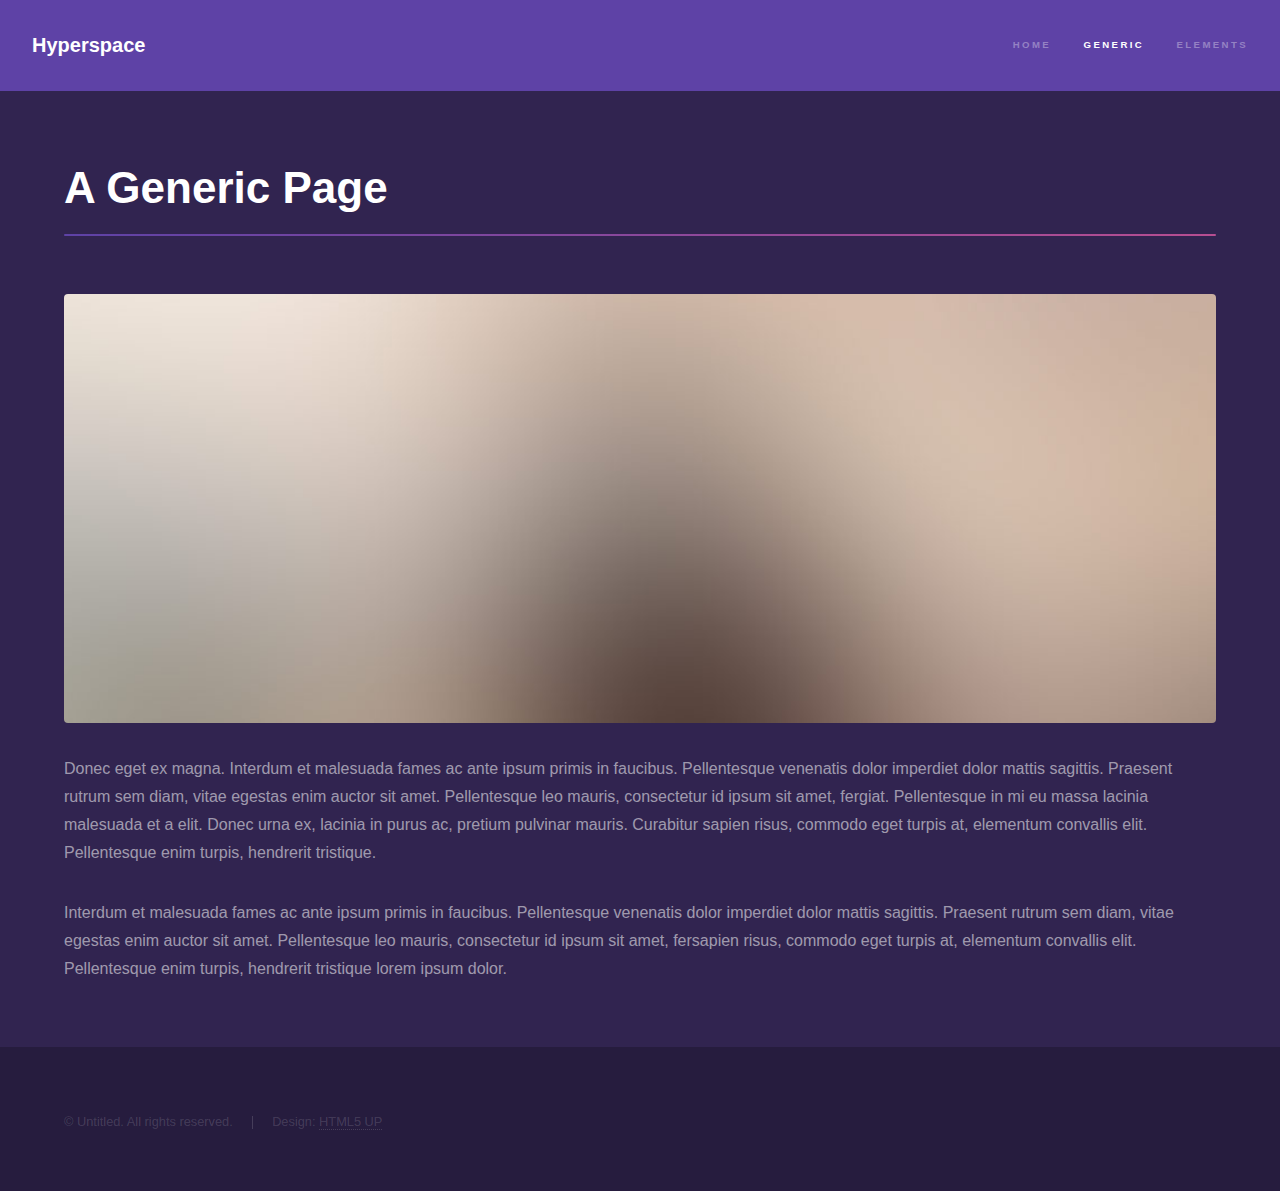
==== generic.html @ c27a36c8 "added my first edit" ====
<!DOCTYPE HTML>
<!--
	Hyperspace by HTML5 UP
	html5up.net | @ajlkn
	Free for personal and commercial use under the CCA 3.0 license (html5up.net/license)
-->
<html>
	<head>
		<title>Generic - Hyperspace by HTML5 UP</title>
		<meta charset="utf-8" />
		<meta name="viewport" content="width=device-width, initial-scale=1, user-scalable=no" />
		<link rel="stylesheet" href="assets/css/main.css" />
		<noscript><link rel="stylesheet" href="assets/css/noscript.css" /></noscript>
	</head>
	<body class="is-preload">

		<!-- Header -->
			<header id="header">
				<a href="index.html" class="title">Hyperspace</a>
				<nav>
					<ul>
						<li><a href="index.html">Home</a></li>
						<li><a href="generic.html" class="active">Generic</a></li>
						<li><a href="elements.html">Elements</a></li>
					</ul>
				</nav>
			</header>

		<!-- Wrapper -->
			<div id="wrapper">

				<!-- Main -->
					<section id="main" class="wrapper">
						<div class="inner">
							<h1 class="major">A Generic Page</h1>
							<span class="image fit"><img src="images/pic04.jpg" alt="" /></span>
							<p>Donec eget ex magna. Interdum et malesuada fames ac ante ipsum primis in faucibus. Pellentesque venenatis dolor imperdiet dolor mattis sagittis. Praesent rutrum sem diam, vitae egestas enim auctor sit amet. Pellentesque leo mauris, consectetur id ipsum sit amet, fergiat. Pellentesque in mi eu massa lacinia malesuada et a elit. Donec urna ex, lacinia in purus ac, pretium pulvinar mauris. Curabitur sapien risus, commodo eget turpis at, elementum convallis elit. Pellentesque enim turpis, hendrerit tristique.</p>
							<p>Interdum et malesuada fames ac ante ipsum primis in faucibus. Pellentesque venenatis dolor imperdiet dolor mattis sagittis. Praesent rutrum sem diam, vitae egestas enim auctor sit amet. Pellentesque leo mauris, consectetur id ipsum sit amet, fersapien risus, commodo eget turpis at, elementum convallis elit. Pellentesque enim turpis, hendrerit tristique lorem ipsum dolor.</p>
						</div>
					</section>

			</div>

		<!-- Footer -->
			<footer id="footer" class="wrapper alt">
				<div class="inner">
					<ul class="menu">
						<li>&copy; Untitled. All rights reserved.</li><li>Design: <a href="http://html5up.net">HTML5 UP</a></li>
					</ul>
				</div>
			</footer>

		<!-- Scripts -->
			<script src="assets/js/jquery.min.js"></script>
			<script src="assets/js/jquery.scrollex.min.js"></script>
			<script src="assets/js/jquery.scrolly.min.js"></script>
			<script src="assets/js/browser.min.js"></script>
			<script src="assets/js/breakpoints.min.js"></script>
			<script src="assets/js/util.js"></script>
			<script src="assets/js/main.js"></script>

	</body>
</html>
---- assets/css/main.css ----
@import url(fontawesome-all.min.css);

/*
	Hyperspace by HTML5 UP
	html5up.net | @ajlkn
	Free for personal and commercial use under the CCA 3.0 license (html5up.net/license)
*/

html, body, div, span, applet, object,
iframe, h1, h2, h3, h4, h5, h6, p, blockquote,
pre, a, abbr, acronym, address, big, cite,
code, del, dfn, em, img, ins, kbd, q, s, samp,
small, strike, strong, sub, sup, tt, var, b,
u, i, center, dl, dt, dd, ol, ul, li, fieldset,
form, label, legend, table, caption, tbody,
tfoot, thead, tr, th, td, article, aside,
canvas, details, embed, figure, figcaption,
footer, header, hgroup, menu, nav, output, ruby,
section, summary, time, mark, audio, video {
	margin: 0;
	padding: 0;
	border: 0;
	font-size: 100%;
	font: inherit;
	vertical-align: baseline;}

article, aside, details, figcaption, figure,
footer, header, hgroup, menu, nav, section {
	display: block;}

body {
	line-height: 1;
}

ol, ul {
	list-style: none;
}

blockquote, q {
	quotes: none;
}

	blockquote:before, blockquote:after, q:before, q:after {
		content: '';
		content: none;
	}

table {
	border-collapse: collapse;
	border-spacing: 0;
}

body {
	-webkit-text-size-adjust: none;
}

mark {
	background-color: transparent;
	color: inherit;
}

input::-moz-focus-inner {
	border: 0;
	padding: 0;
}

input, select, textarea {
	-moz-appearance: none;
	-webkit-appearance: none;
	-ms-appearance: none;
	appearance: none;
}

/* Basic */

	@-ms-viewport {
		width: device-width;
	}

	body {
		-ms-overflow-style: scrollbar;
	}

	@media screen and (max-width: 480px) {

		html, body {
			min-width: 320px;
		}

	}

	html {
		box-sizing: border-box;
	}

	*, *:before, *:after {
		box-sizing: inherit;
	}

	body {
		background: #312450;
	}

		body.is-preload *, body.is-preload *:before, body.is-preload *:after {
			-moz-animation: none !important;
			-webkit-animation: none !important;
			-ms-animation: none !important;
			animation: none !important;
			-moz-transition: none !important;
			-webkit-transition: none !important;
			-ms-transition: none !important;
			transition: none !important;
		}

/* Type */

	body, input, select, textarea {
		color: rgba(255, 255, 255, 0.55);
		font-family: Arial, Helvetica, sans-serif;
		font-size: 16.5pt;
		font-weight: normal;
		line-height: 1.75;
	}

		@media screen and (max-width: 1680px) {

			body, input, select, textarea {
				font-size: 13pt;
			}

		}

		@media screen and (max-width: 1280px) {

			body, input, select, textarea {
				font-size: 12pt;
			}

		}

		@media screen and (max-width: 360px) {

			body, input, select, textarea {
				font-size: 11pt;
			}

		}

	a {
		-moz-transition: color 0.2s ease, border-bottom-color 0.2s ease;
		-webkit-transition: color 0.2s ease, border-bottom-color 0.2s ease;
		-ms-transition: color 0.2s ease, border-bottom-color 0.2s ease;
		transition: color 0.2s ease, border-bottom-color 0.2s ease;
		border-bottom: dotted 1px rgba(255, 255, 255, 0.35);
		color: inherit;
		text-decoration: none;
	}

		a:hover {
			border-bottom-color: transparent;
			color: #ffffff;
		}

	strong, b {
		color: #ffffff;
		font-weight: bold;
	}

	em, i {
		font-style: italic;
	}

	p {
		margin: 0 0 2em 0;
	}

	h1, h2, h3, h4, h5, h6 {
		color: #ffffff;
		font-weight: bold;
		line-height: 1.5;
		margin: 0 0 0.5em 0;
	}

		h1 a, h2 a, h3 a, h4 a, h5 a, h6 a {
			color: inherit;
			text-decoration: none;
		}

	h1 {
		font-size: 2.75em;
	}

		h1.major {
			margin: 0 0 1.3em 0;
			position: relative;
			padding-bottom: 0.35em;
		}

			h1.major:after {
				background-image: -moz-linear-gradient(to right, #5e42a6, #b74e91);
				background-image: -webkit-linear-gradient(to right, #5e42a6, #b74e91);
				background-image: -ms-linear-gradient(to right, #5e42a6, #b74e91);
				background-image: linear-gradient(to right, #5e42a6, #b74e91);
				-moz-transition: max-width 0.2s ease;
				-webkit-transition: max-width 0.2s ease;
				-ms-transition: max-width 0.2s ease;
				transition: max-width 0.2s ease;
				border-radius: 0.2em;
				bottom: 0;
				content: '';
				height: 0.05em;
				position: absolute;
				right: 0;
				width: 100%;
			}

	h2 {
		font-size: 1.75em;
	}

	h3 {
		font-size: 1.1em;
	}

	h4 {
		font-size: 1em;
	}

	h5 {
		font-size: 0.8em;
	}

	h6 {
		font-size: 0.6em;
	}

	@media screen and (max-width: 736px) {

		h1 {
			font-size: 2em;
		}

		h2 {
			font-size: 1.25em;
		}

		h3 {
			font-size: 1em;
		}

		h4 {
			font-size: 0.8em;
		}

		h5 {
			font-size: 0.6em;
		}

		h6 {
			font-size: 0.6em;
		}

	}

	sub {
		font-size: 0.8em;
		position: relative;
		top: 0.5em;
	}

	sup {
		font-size: 0.8em;
		position: relative;
		top: -0.5em;
	}

	blockquote {
		border-left: solid 4px rgba(255, 255, 255, 0.15);
		font-style: italic;
		margin: 0 0 2em 0;
		padding: 0.5em 0 0.5em 2em;
	}

	code {
		background: rgba(255, 255, 255, 0.05);
		border-radius: 0.25em;
		border: solid 1px rgba(255, 255, 255, 0.15);
		font-family: "Courier New", monospace;
		font-size: 0.9em;
		margin: 0 0.25em;
		padding: 0.25em 0.65em;
	}

	pre {
		-webkit-overflow-scrolling: touch;
		font-family: "Courier New", monospace;
		font-size: 0.9em;
		margin: 0 0 2em 0;
	}

		pre code {
			display: block;
			line-height: 1.75em;
			padding: 1em 1.5em;
			overflow-x: auto;
		}

	hr {
		border: 0;
		border-bottom: solid 1px rgba(255, 255, 255, 0.15);
		margin: 2em 0;
	}

		hr.major {
			margin: 3em 0;
		}

	.align-left {
		text-align: left;
	}

	.align-center {
		text-align: center;
	}

	.align-right {
		text-align: right;
	}

/* Row */

	.row {
		display: flex;
		flex-wrap: wrap;
		box-sizing: border-box;
		align-items: stretch;
	}

		.row > * {
			box-sizing: border-box;
		}

		.row.gtr-uniform > * > :last-child {
			margin-bottom: 0;
		}

		.row.aln-left {
			justify-content: flex-start;
		}

		.row.aln-center {
			justify-content: center;
		}

		.row.aln-right {
			justify-content: flex-end;
		}

		.row.aln-top {
			align-items: flex-start;
		}

		.row.aln-middle {
			align-items: center;
		}

		.row.aln-bottom {
			align-items: flex-end;
		}

		.row > .imp {
			order: -1;
		}

		.row > .col-1 {
			width: 8.33333%;
		}

		.row > .off-1 {
			margin-left: 8.33333%;
		}

		.row > .col-2 {
			width: 16.66667%;
		}

		.row > .off-2 {
			margin-left: 16.66667%;
		}

		.row > .col-3 {
			width: 25%;
		}

		.row > .off-3 {
			margin-left: 25%;
		}

		.row > .col-4 {
			width: 33.33333%;
		}

		.row > .off-4 {
			margin-left: 33.33333%;
		}

		.row > .col-5 {
			width: 41.66667%;
		}

		.row > .off-5 {
			margin-left: 41.66667%;
		}

		.row > .col-6 {
			width: 50%;
		}

		.row > .off-6 {
			margin-left: 50%;
		}

		.row > .col-7 {
			width: 58.33333%;
		}

		.row > .off-7 {
			margin-left: 58.33333%;
		}

		.row > .col-8 {
			width: 66.66667%;
		}

		.row > .off-8 {
			margin-left: 66.66667%;
		}

		.row > .col-9 {
			width: 75%;
		}

		.row > .off-9 {
			margin-left: 75%;
		}

		.row > .col-10 {
			width: 83.33333%;
		}

		.row > .off-10 {
			margin-left: 83.33333%;
		}

		.row > .col-11 {
			width: 91.66667%;
		}

		.row > .off-11 {
			margin-left: 91.66667%;
		}

		.row > .col-12 {
			width: 100%;
		}

		.row > .off-12 {
			margin-left: 100%;
		}

		.row.gtr-0 {
			margin-top: 0;
			margin-left: 0em;
		}

			.row.gtr-0 > * {
				padding: 0 0 0 0em;
			}

			.row.gtr-0.gtr-uniform {
				margin-top: 0em;
			}

				.row.gtr-0.gtr-uniform > * {
					padding-top: 0em;
				}

		.row.gtr-25 {
			margin-top: 0;
			margin-left: -0.375em;
		}

			.row.gtr-25 > * {
				padding: 0 0 0 0.375em;
			}

			.row.gtr-25.gtr-uniform {
				margin-top: -0.375em;
			}

				.row.gtr-25.gtr-uniform > * {
					padding-top: 0.375em;
				}

		.row.gtr-50 {
			margin-top: 0;
			margin-left: -0.75em;
		}

			.row.gtr-50 > * {
				padding: 0 0 0 0.75em;
			}

			.row.gtr-50.gtr-uniform {
				margin-top: -0.75em;
			}

				.row.gtr-50.gtr-uniform > * {
					padding-top: 0.75em;
				}

		.row {
			margin-top: 0;
			margin-left: -1.5em;
		}

			.row > * {
				padding: 0 0 0 1.5em;
			}

			.row.gtr-uniform {
				margin-top: -1.5em;
			}

				.row.gtr-uniform > * {
					padding-top: 1.5em;
				}

		.row.gtr-150 {
			margin-top: 0;
			margin-left: -2.25em;
		}

			.row.gtr-150 > * {
				padding: 0 0 0 2.25em;
			}

			.row.gtr-150.gtr-uniform {
				margin-top: -2.25em;
			}

				.row.gtr-150.gtr-uniform > * {
					padding-top: 2.25em;
				}

		.row.gtr-200 {
			margin-top: 0;
			margin-left: -3em;
		}

			.row.gtr-200 > * {
				padding: 0 0 0 3em;
			}

			.row.gtr-200.gtr-uniform {
				margin-top: -3em;
			}

				.row.gtr-200.gtr-uniform > * {
					padding-top: 3em;
				}

		@media screen and (max-width: 1680px) {

			.row {
				display: flex;
				flex-wrap: wrap;
				box-sizing: border-box;
				align-items: stretch;
			}

				.row > * {
					box-sizing: border-box;
				}

				.row.gtr-uniform > * > :last-child {
					margin-bottom: 0;
				}

				.row.aln-left {
					justify-content: flex-start;
				}

				.row.aln-center {
					justify-content: center;
				}

				.row.aln-right {
					justify-content: flex-end;
				}

				.row.aln-top {
					align-items: flex-start;
				}

				.row.aln-middle {
					align-items: center;
				}

				.row.aln-bottom {
					align-items: flex-end;
				}

				.row > .imp-xlarge {
					order: -1;
				}

				.row > .col-1-xlarge {
					width: 8.33333%;
				}

				.row > .off-1-xlarge {
					margin-left: 8.33333%;
				}

				.row > .col-2-xlarge {
					width: 16.66667%;
				}

				.row > .off-2-xlarge {
					margin-left: 16.66667%;
				}

				.row > .col-3-xlarge {
					width: 25%;
				}

				.row > .off-3-xlarge {
					margin-left: 25%;
				}

				.row > .col-4-xlarge {
					width: 33.33333%;
				}

				.row > .off-4-xlarge {
					margin-left: 33.33333%;
				}

				.row > .col-5-xlarge {
					width: 41.66667%;
				}

				.row > .off-5-xlarge {
					margin-left: 41.66667%;
				}

				.row > .col-6-xlarge {
					width: 50%;
				}

				.row > .off-6-xlarge {
					margin-left: 50%;
				}

				.row > .col-7-xlarge {
					width: 58.33333%;
				}

				.row > .off-7-xlarge {
					margin-left: 58.33333%;
				}

				.row > .col-8-xlarge {
					width: 66.66667%;
				}

				.row > .off-8-xlarge {
					margin-left: 66.66667%;
				}

				.row > .col-9-xlarge {
					width: 75%;
				}

				.row > .off-9-xlarge {
					margin-left: 75%;
				}

				.row > .col-10-xlarge {
					width: 83.33333%;
				}

				.row > .off-10-xlarge {
					margin-left: 83.33333%;
				}

				.row > .col-11-xlarge {
					width: 91.66667%;
				}

				.row > .off-11-xlarge {
					margin-left: 91.66667%;
				}

				.row > .col-12-xlarge {
					width: 100%;
				}

				.row > .off-12-xlarge {
					margin-left: 100%;
				}

				.row.gtr-0 {
					margin-top: 0;
					margin-left: 0em;
				}

					.row.gtr-0 > * {
						padding: 0 0 0 0em;
					}

					.row.gtr-0.gtr-uniform {
						margin-top: 0em;
					}

						.row.gtr-0.gtr-uniform > * {
							padding-top: 0em;
						}

				.row.gtr-25 {
					margin-top: 0;
					margin-left: -0.375em;
				}

					.row.gtr-25 > * {
						padding: 0 0 0 0.375em;
					}

					.row.gtr-25.gtr-uniform {
						margin-top: -0.375em;
					}

						.row.gtr-25.gtr-uniform > * {
							padding-top: 0.375em;
						}

				.row.gtr-50 {
					margin-top: 0;
					margin-left: -0.75em;
				}

					.row.gtr-50 > * {
						padding: 0 0 0 0.75em;
					}

					.row.gtr-50.gtr-uniform {
						margin-top: -0.75em;
					}

						.row.gtr-50.gtr-uniform > * {
							padding-top: 0.75em;
						}

				.row {
					margin-top: 0;
					margin-left: -1.5em;
				}

					.row > * {
						padding: 0 0 0 1.5em;
					}

					.row.gtr-uniform {
						margin-top: -1.5em;
					}

						.row.gtr-uniform > * {
							padding-top: 1.5em;
						}

				.row.gtr-150 {
					margin-top: 0;
					margin-left: -2.25em;
				}

					.row.gtr-150 > * {
						padding: 0 0 0 2.25em;
					}

					.row.gtr-150.gtr-uniform {
						margin-top: -2.25em;
					}

						.row.gtr-150.gtr-uniform > * {
							padding-top: 2.25em;
						}

				.row.gtr-200 {
					margin-top: 0;
					margin-left: -3em;
				}

					.row.gtr-200 > * {
						padding: 0 0 0 3em;
					}

					.row.gtr-200.gtr-uniform {
						margin-top: -3em;
					}

						.row.gtr-200.gtr-uniform > * {
							padding-top: 3em;
						}

		}

		@media screen and (max-width: 1280px) {

			.row {
				display: flex;
				flex-wrap: wrap;
				box-sizing: border-box;
				align-items: stretch;
			}

				.row > * {
					box-sizing: border-box;
				}

				.row.gtr-uniform > * > :last-child {
					margin-bottom: 0;
				}

				.row.aln-left {
					justify-content: flex-start;
				}

				.row.aln-center {
					justify-content: center;
				}

				.row.aln-right {
					justify-content: flex-end;
				}

				.row.aln-top {
					align-items: flex-start;
				}

				.row.aln-middle {
					align-items: center;
				}

				.row.aln-bottom {
					align-items: flex-end;
				}

				.row > .imp-large {
					order: -1;
				}

				.row > .col-1-large {
					width: 8.33333%;
				}

				.row > .off-1-large {
					margin-left: 8.33333%;
				}

				.row > .col-2-large {
					width: 16.66667%;
				}

				.row > .off-2-large {
					margin-left: 16.66667%;
				}

				.row > .col-3-large {
					width: 25%;
				}

				.row > .off-3-large {
					margin-left: 25%;
				}

				.row > .col-4-large {
					width: 33.33333%;
				}

				.row > .off-4-large {
					margin-left: 33.33333%;
				}

				.row > .col-5-large {
					width: 41.66667%;
				}

				.row > .off-5-large {
					margin-left: 41.66667%;
				}

				.row > .col-6-large {
					width: 50%;
				}

				.row > .off-6-large {
					margin-left: 50%;
				}

				.row > .col-7-large {
					width: 58.33333%;
				}

				.row > .off-7-large {
					margin-left: 58.33333%;
				}

				.row > .col-8-large {
					width: 66.66667%;
				}

				.row > .off-8-large {
					margin-left: 66.66667%;
				}

				.row > .col-9-large {
					width: 75%;
				}

				.row > .off-9-large {
					margin-left: 75%;
				}

				.row > .col-10-large {
					width: 83.33333%;
				}

				.row > .off-10-large {
					margin-left: 83.33333%;
				}

				.row > .col-11-large {
					width: 91.66667%;
				}

				.row > .off-11-large {
					margin-left: 91.66667%;
				}

				.row > .col-12-large {
					width: 100%;
				}

				.row > .off-12-large {
					margin-left: 100%;
				}

				.row.gtr-0 {
					margin-top: 0;
					margin-left: 0em;
				}

					.row.gtr-0 > * {
						padding: 0 0 0 0em;
					}

					.row.gtr-0.gtr-uniform {
						margin-top: 0em;
					}

						.row.gtr-0.gtr-uniform > * {
							padding-top: 0em;
						}

				.row.gtr-25 {
					margin-top: 0;
					margin-left: -0.375em;
				}

					.row.gtr-25 > * {
						padding: 0 0 0 0.375em;
					}

					.row.gtr-25.gtr-uniform {
						margin-top: -0.375em;
					}

						.row.gtr-25.gtr-uniform > * {
							padding-top: 0.375em;
						}

				.row.gtr-50 {
					margin-top: 0;
					margin-left: -0.75em;
				}

					.row.gtr-50 > * {
						padding: 0 0 0 0.75em;
					}

					.row.gtr-50.gtr-uniform {
						margin-top: -0.75em;
					}

						.row.gtr-50.gtr-uniform > * {
							padding-top: 0.75em;
						}

				.row {
					margin-top: 0;
					margin-left: -1.5em;
				}

					.row > * {
						padding: 0 0 0 1.5em;
					}

					.row.gtr-uniform {
						margin-top: -1.5em;
					}

						.row.gtr-uniform > * {
							padding-top: 1.5em;
						}

				.row.gtr-150 {
					margin-top: 0;
					margin-left: -2.25em;
				}

					.row.gtr-150 > * {
						padding: 0 0 0 2.25em;
					}

					.row.gtr-150.gtr-uniform {
						margin-top: -2.25em;
					}

						.row.gtr-150.gtr-uniform > * {
							padding-top: 2.25em;
						}

				.row.gtr-200 {
					margin-top: 0;
					margin-left: -3em;
				}

					.row.gtr-200 > * {
						padding: 0 0 0 3em;
					}

					.row.gtr-200.gtr-uniform {
						margin-top: -3em;
					}

						.row.gtr-200.gtr-uniform > * {
							padding-top: 3em;
						}

		}

		@media screen and (max-width: 980px) {

			.row {
				display: flex;
				flex-wrap: wrap;
				box-sizing: border-box;
				align-items: stretch;
			}

				.row > * {
					box-sizing: border-box;
				}

				.row.gtr-uniform > * > :last-child {
					margin-bottom: 0;
				}

				.row.aln-left {
					justify-content: flex-start;
				}

				.row.aln-center {
					justify-content: center;
				}

				.row.aln-right {
					justify-content: flex-end;
				}

				.row.aln-top {
					align-items: flex-start;
				}

				.row.aln-middle {
					align-items: center;
				}

				.row.aln-bottom {
					align-items: flex-end;
				}

				.row > .imp-medium {
					order: -1;
				}

				.row > .col-1-medium {
					width: 8.33333%;
				}

				.row > .off-1-medium {
					margin-left: 8.33333%;
				}

				.row > .col-2-medium {
					width: 16.66667%;
				}

				.row > .off-2-medium {
					margin-left: 16.66667%;
				}

				.row > .col-3-medium {
					width: 25%;
				}

				.row > .off-3-medium {
					margin-left: 25%;
				}

				.row > .col-4-medium {
					width: 33.33333%;
				}

				.row > .off-4-medium {
					margin-left: 33.33333%;
				}

				.row > .col-5-medium {
					width: 41.66667%;
				}

				.row > .off-5-medium {
					margin-left: 41.66667%;
				}

				.row > .col-6-medium {
					width: 50%;
				}

				.row > .off-6-medium {
					margin-left: 50%;
				}

				.row > .col-7-medium {
					width: 58.33333%;
				}

				.row > .off-7-medium {
					margin-left: 58.33333%;
				}

				.row > .col-8-medium {
					width: 66.66667%;
				}

				.row > .off-8-medium {
					margin-left: 66.66667%;
				}

				.row > .col-9-medium {
					width: 75%;
				}

				.row > .off-9-medium {
					margin-left: 75%;
				}

				.row > .col-10-medium {
					width: 83.33333%;
				}

				.row > .off-10-medium {
					margin-left: 83.33333%;
				}

				.row > .col-11-medium {
					width: 91.66667%;
				}

				.row > .off-11-medium {
					margin-left: 91.66667%;
				}

				.row > .col-12-medium {
					width: 100%;
				}

				.row > .off-12-medium {
					margin-left: 100%;
				}

				.row.gtr-0 {
					margin-top: 0;
					margin-left: 0em;
				}

					.row.gtr-0 > * {
						padding: 0 0 0 0em;
					}

					.row.gtr-0.gtr-uniform {
						margin-top: 0em;
					}

						.row.gtr-0.gtr-uniform > * {
							padding-top: 0em;
						}

				.row.gtr-25 {
					margin-top: 0;
					margin-left: -0.375em;
				}

					.row.gtr-25 > * {
						padding: 0 0 0 0.375em;
					}

					.row.gtr-25.gtr-uniform {
						margin-top: -0.375em;
					}

						.row.gtr-25.gtr-uniform > * {
							padding-top: 0.375em;
						}

				.row.gtr-50 {
					margin-top: 0;
					margin-left: -0.75em;
				}

					.row.gtr-50 > * {
						padding: 0 0 0 0.75em;
					}

					.row.gtr-50.gtr-uniform {
						margin-top: -0.75em;
					}

						.row.gtr-50.gtr-uniform > * {
							padding-top: 0.75em;
						}

				.row {
					margin-top: 0;
					margin-left: -1.5em;
				}

					.row > * {
						padding: 0 0 0 1.5em;
					}

					.row.gtr-uniform {
						margin-top: -1.5em;
					}

						.row.gtr-uniform > * {
							padding-top: 1.5em;
						}

				.row.gtr-150 {
					margin-top: 0;
					margin-left: -2.25em;
				}

					.row.gtr-150 > * {
						padding: 0 0 0 2.25em;
					}

					.row.gtr-150.gtr-uniform {
						margin-top: -2.25em;
					}

						.row.gtr-150.gtr-uniform > * {
							padding-top: 2.25em;
						}

				.row.gtr-200 {
					margin-top: 0;
					margin-left: -3em;
				}

					.row.gtr-200 > * {
						padding: 0 0 0 3em;
					}

					.row.gtr-200.gtr-uniform {
						margin-top: -3em;
					}

						.row.gtr-200.gtr-uniform > * {
							padding-top: 3em;
						}

		}

		@media screen and (max-width: 736px) {

			.row {
				display: flex;
				flex-wrap: wrap;
				box-sizing: border-box;
				align-items: stretch;
			}

				.row > * {
					box-sizing: border-box;
				}

				.row.gtr-uniform > * > :last-child {
					margin-bottom: 0;
				}

				.row.aln-left {
					justify-content: flex-start;
				}

				.row.aln-center {
					justify-content: center;
				}

				.row.aln-right {
					justify-content: flex-end;
				}

				.row.aln-top {
					align-items: flex-start;
				}

				.row.aln-middle {
					align-items: center;
				}

				.row.aln-bottom {
					align-items: flex-end;
				}

				.row > .imp-small {
					order: -1;
				}

				.row > .col-1-small {
					width: 8.33333%;
				}

				.row > .off-1-small {
					margin-left: 8.33333%;
				}

				.row > .col-2-small {
					width: 16.66667%;
				}

				.row > .off-2-small {
					margin-left: 16.66667%;
				}

				.row > .col-3-small {
					width: 25%;
				}

				.row > .off-3-small {
					margin-left: 25%;
				}

				.row > .col-4-small {
					width: 33.33333%;
				}

				.row > .off-4-small {
					margin-left: 33.33333%;
				}

				.row > .col-5-small {
					width: 41.66667%;
				}

				.row > .off-5-small {
					margin-left: 41.66667%;
				}

				.row > .col-6-small {
					width: 50%;
				}

				.row > .off-6-small {
					margin-left: 50%;
				}

				.row > .col-7-small {
					width: 58.33333%;
				}

				.row > .off-7-small {
					margin-left: 58.33333%;
				}

				.row > .col-8-small {
					width: 66.66667%;
				}

				.row > .off-8-small {
					margin-left: 66.66667%;
				}

				.row > .col-9-small {
					width: 75%;
				}

				.row > .off-9-small {
					margin-left: 75%;
				}

				.row > .col-10-small {
					width: 83.33333%;
				}

				.row > .off-10-small {
					margin-left: 83.33333%;
				}

				.row > .col-11-small {
					width: 91.66667%;
				}

				.row > .off-11-small {
					margin-left: 91.66667%;
				}

				.row > .col-12-small {
					width: 100%;
				}

				.row > .off-12-small {
					margin-left: 100%;
				}

				.row.gtr-0 {
					margin-top: 0;
					margin-left: 0em;
				}

					.row.gtr-0 > * {
						padding: 0 0 0 0em;
					}

					.row.gtr-0.gtr-uniform {
						margin-top: 0em;
					}

						.row.gtr-0.gtr-uniform > * {
							padding-top: 0em;
						}

				.row.gtr-25 {
					margin-top: 0;
					margin-left: -0.375em;
				}

					.row.gtr-25 > * {
						padding: 0 0 0 0.375em;
					}

					.row.gtr-25.gtr-uniform {
						margin-top: -0.375em;
					}

						.row.gtr-25.gtr-uniform > * {
							padding-top: 0.375em;
						}

				.row.gtr-50 {
					margin-top: 0;
					margin-left: -0.75em;
				}

					.row.gtr-50 > * {
						padding: 0 0 0 0.75em;
					}

					.row.gtr-50.gtr-uniform {
						margin-top: -0.75em;
					}

						.row.gtr-50.gtr-uniform > * {
							padding-top: 0.75em;
						}

				.row {
					margin-top: 0;
					margin-left: -1.5em;
				}

					.row > * {
						padding: 0 0 0 1.5em;
					}

					.row.gtr-uniform {
						margin-top: -1.5em;
					}

						.row.gtr-uniform > * {
							padding-top: 1.5em;
						}

				.row.gtr-150 {
					margin-top: 0;
					margin-left: -2.25em;
				}

					.row.gtr-150 > * {
						padding: 0 0 0 2.25em;
					}

					.row.gtr-150.gtr-uniform {
						margin-top: -2.25em;
					}

						.row.gtr-150.gtr-uniform > * {
							padding-top: 2.25em;
						}

				.row.gtr-200 {
					margin-top: 0;
					margin-left: -3em;
				}

					.row.gtr-200 > * {
						padding: 0 0 0 3em;
					}

					.row.gtr-200.gtr-uniform {
						margin-top: -3em;
					}

						.row.gtr-200.gtr-uniform > * {
							padding-top: 3em;
						}

		}

		@media screen and (max-width: 480px) {

			.row {
				display: flex;
				flex-wrap: wrap;
				box-sizing: border-box;
				align-items: stretch;
			}

				.row > * {
					box-sizing: border-box;
				}

				.row.gtr-uniform > * > :last-child {
					margin-bottom: 0;
				}

				.row.aln-left {
					justify-content: flex-start;
				}

				.row.aln-center {
					justify-content: center;
				}

				.row.aln-right {
					justify-content: flex-end;
				}

				.row.aln-top {
					align-items: flex-start;
				}

				.row.aln-middle {
					align-items: center;
				}

				.row.aln-bottom {
					align-items: flex-end;
				}

				.row > .imp-xsmall {
					order: -1;
				}

				.row > .col-1-xsmall {
					width: 8.33333%;
				}

				.row > .off-1-xsmall {
					margin-left: 8.33333%;
				}

				.row > .col-2-xsmall {
					width: 16.66667%;
				}

				.row > .off-2-xsmall {
					margin-left: 16.66667%;
				}

				.row > .col-3-xsmall {
					width: 25%;
				}

				.row > .off-3-xsmall {
					margin-left: 25%;
				}

				.row > .col-4-xsmall {
					width: 33.33333%;
				}

				.row > .off-4-xsmall {
					margin-left: 33.33333%;
				}

				.row > .col-5-xsmall {
					width: 41.66667%;
				}

				.row > .off-5-xsmall {
					margin-left: 41.66667%;
				}

				.row > .col-6-xsmall {
					width: 50%;
				}

				.row > .off-6-xsmall {
					margin-left: 50%;
				}

				.row > .col-7-xsmall {
					width: 58.33333%;
				}

				.row > .off-7-xsmall {
					margin-left: 58.33333%;
				}

				.row > .col-8-xsmall {
					width: 66.66667%;
				}

				.row > .off-8-xsmall {
					margin-left: 66.66667%;
				}

				.row > .col-9-xsmall {
					width: 75%;
				}

				.row > .off-9-xsmall {
					margin-left: 75%;
				}

				.row > .col-10-xsmall {
					width: 83.33333%;
				}

				.row > .off-10-xsmall {
					margin-left: 83.33333%;
				}

				.row > .col-11-xsmall {
					width: 91.66667%;
				}

				.row > .off-11-xsmall {
					margin-left: 91.66667%;
				}

				.row > .col-12-xsmall {
					width: 100%;
				}

				.row > .off-12-xsmall {
					margin-left: 100%;
				}

				.row.gtr-0 {
					margin-top: 0;
					margin-left: 0em;
				}

					.row.gtr-0 > * {
						padding: 0 0 0 0em;
					}

					.row.gtr-0.gtr-uniform {
						margin-top: 0em;
					}

						.row.gtr-0.gtr-uniform > * {
							padding-top: 0em;
						}

				.row.gtr-25 {
					margin-top: 0;
					margin-left: -0.375em;
				}

					.row.gtr-25 > * {
						padding: 0 0 0 0.375em;
					}

					.row.gtr-25.gtr-uniform {
						margin-top: -0.375em;
					}

						.row.gtr-25.gtr-uniform > * {
							padding-top: 0.375em;
						}

				.row.gtr-50 {
					margin-top: 0;
					margin-left: -0.75em;
				}

					.row.gtr-50 > * {
						padding: 0 0 0 0.75em;
					}

					.row.gtr-50.gtr-uniform {
						margin-top: -0.75em;
					}

						.row.gtr-50.gtr-uniform > * {
							padding-top: 0.75em;
						}

				.row {
					margin-top: 0;
					margin-left: -1.5em;
				}

					.row > * {
						padding: 0 0 0 1.5em;
					}

					.row.gtr-uniform {
						margin-top: -1.5em;
					}

						.row.gtr-uniform > * {
							padding-top: 1.5em;
						}

				.row.gtr-150 {
					margin-top: 0;
					margin-left: -2.25em;
				}

					.row.gtr-150 > * {
						padding: 0 0 0 2.25em;
					}

					.row.gtr-150.gtr-uniform {
						margin-top: -2.25em;
					}

						.row.gtr-150.gtr-uniform > * {
							padding-top: 2.25em;
						}

				.row.gtr-200 {
					margin-top: 0;
					margin-left: -3em;
				}

					.row.gtr-200 > * {
						padding: 0 0 0 3em;
					}

					.row.gtr-200.gtr-uniform {
						margin-top: -3em;
					}

						.row.gtr-200.gtr-uniform > * {
							padding-top: 3em;
						}

		}

/* Box */

	.box {
		border-radius: 0.25em;
		border: solid 1px rgba(255, 255, 255, 0.15);
		margin-bottom: 2em;
		padding: 1.5em;
	}

		.box > :last-child,
		.box > :last-child > :last-child,
		.box > :last-child > :last-child > :last-child {
			margin-bottom: 0;
		}

		.box.alt {
			border: 0;
			border-radius: 0;
			padding: 0;
		}

/* Button */

	input[type="submit"],
	input[type="reset"],
	input[type="button"],
	button,
	.button {
		-moz-appearance: none;
		-webkit-appearance: none;
		-ms-appearance: none;
		appearance: none;
		-moz-transition: border-color 0.2s ease;
		-webkit-transition: border-color 0.2s ease;
		-ms-transition: border-color 0.2s ease;
		transition: border-color 0.2s ease;
		background-color: transparent;
		border: solid 1px !important;
		border-color: rgba(255, 255, 255, 0.15) !important;
		border-radius: 3em;
		color: #ffffff !important;
		cursor: pointer;
		display: inline-block;
		font-size: 0.6em;
		font-weight: bold;
		height: calc(4.75em + 2px);
		letter-spacing: 0.25em;
		line-height: 4.75em;
		outline: 0;
		padding: 0 3.75em;
		position: relative;
		text-align: center;
		text-decoration: none;
		text-transform: uppercase;
		white-space: nowrap;
	}

		input[type="submit"]:after,
		input[type="reset"]:after,
		input[type="button"]:after,
		button:after,
		.button:after {
			-moz-transform: scale(0.25);
			-webkit-transform: scale(0.25);
			-ms-transform: scale(0.25);
			transform: scale(0.25);
			pointer-events: none;
			-moz-transition: opacity 0.2s ease, -moz-transform 0.2s ease;
			-webkit-transition: opacity 0.2s ease, -webkit-transform 0.2s ease;
			-ms-transition: opacity 0.2s ease, -ms-transform 0.2s ease;
			transition: opacity 0.2s ease, transform 0.2s ease;
			background: #ffffff;
			border-radius: 3em;
			content: '';
			height: 100%;
			left: 0;
			opacity: 0;
			position: absolute;
			top: 0;
			width: 100%;
		}

		input[type="submit"].icon:before,
		input[type="reset"].icon:before,
		input[type="button"].icon:before,
		button.icon:before,
		.button.icon:before {
			margin-right: 0.75em;
		}

		input[type="submit"].fit,
		input[type="reset"].fit,
		input[type="button"].fit,
		button.fit,
		.button.fit {
			width: 100%;
		}

		input[type="submit"].small,
		input[type="reset"].small,
		input[type="button"].small,
		button.small,
		.button.small {
			font-size: 0.4em;
		}

		input[type="submit"].large,
		input[type="reset"].large,
		input[type="button"].large,
		button.large,
		.button.large {
			font-size: 0.8em;
		}

		input[type="submit"].primary,
		input[type="reset"].primary,
		input[type="button"].primary,
		button.primary,
		.button.primary {
			background-color: #ffffff;
			color: #312450 !important;
		}

			input[type="submit"].primary:after,
			input[type="reset"].primary:after,
			input[type="button"].primary:after,
			button.primary:after,
			.button.primary:after {
				display: none;
			}

		input[type="submit"].disabled, input[type="submit"]:disabled,
		input[type="reset"].disabled,
		input[type="reset"]:disabled,
		input[type="button"].disabled,
		input[type="button"]:disabled,
		button.disabled,
		button:disabled,
		.button.disabled,
		.button:disabled {
			cursor: default;
			opacity: 0.5;
			pointer-events: none;
		}

		input[type="submit"]:hover,
		input[type="reset"]:hover,
		input[type="button"]:hover,
		button:hover,
		.button:hover {
			border-color: rgba(255, 255, 255, 0.55) !important;
		}

			input[type="submit"]:hover:after,
			input[type="reset"]:hover:after,
			input[type="button"]:hover:after,
			button:hover:after,
			.button:hover:after {
				opacity: 0.05;
				-moz-transform: scale(1);
				-webkit-transform: scale(1);
				-ms-transform: scale(1);
				transform: scale(1);
			}

			input[type="submit"]:hover:active,
			input[type="reset"]:hover:active,
			input[type="button"]:hover:active,
			button:hover:active,
			.button:hover:active {
				border-color: #ffffff !important;
			}

				input[type="submit"]:hover:active:after,
				input[type="reset"]:hover:active:after,
				input[type="button"]:hover:active:after,
				button:hover:active:after,
				.button:hover:active:after {
					opacity: 0.1;
				}

/* Features */

	.features {
		display: -moz-flex;
		display: -webkit-flex;
		display: -ms-flex;
		display: flex;
		-moz-flex-wrap: wrap;
		-webkit-flex-wrap: wrap;
		-ms-flex-wrap: wrap;
		flex-wrap: wrap;
		border-radius: 0.25em;
		border: solid 1px rgba(255, 255, 255, 0.15);
		background: rgba(255, 255, 255, 0.05);
		margin: 0 0 2em 0;
	}

		.features section {
			padding: 3.5em 3em 1em 7em ;
			width: 50%;
			border-top: solid 1px rgba(255, 255, 255, 0.15);
			position: relative;
		}

			.features section:nth-child(-n + 2) {
				border-top-width: 0;
			}

			.features section:nth-child(2n) {
				border-left: solid 1px rgba(255, 255, 255, 0.15);
			}

			.features section .icon {
				-moz-transition: opacity 0.5s ease, -moz-transform 0.5s ease;
				-webkit-transition: opacity 0.5s ease, -webkit-transform 0.5s ease;
				-ms-transition: opacity 0.5s ease, -ms-transform 0.5s ease;
				transition: opacity 0.5s ease, transform 0.5s ease;
				-moz-transition-delay: 1s;
				-webkit-transition-delay: 1s;
				-ms-transition-delay: 1s;
				transition-delay: 1s;
				-moz-transform: scale(1);
				-webkit-transform: scale(1);
				-ms-transform: scale(1);
				transform: scale(1);
				position: absolute;
				left: 3em;
				top: 3em;
				opacity: 1;
			}

			.features section:nth-child(1) .icon {
				-moz-transition-delay: 0.15s;
				-webkit-transition-delay: 0.15s;
				-ms-transition-delay: 0.15s;
				transition-delay: 0.15s;
			}

			.features section:nth-child(2) .icon {
				-moz-transition-delay: 0.3s;
				-webkit-transition-delay: 0.3s;
				-ms-transition-delay: 0.3s;
				transition-delay: 0.3s;
			}

			.features section:nth-child(3) .icon {
				-moz-transition-delay: 0.45s;
				-webkit-transition-delay: 0.45s;
				-ms-transition-delay: 0.45s;
				transition-delay: 0.45s;
			}

			.features section:nth-child(4) .icon {
				-moz-transition-delay: 0.6s;
				-webkit-transition-delay: 0.6s;
				-ms-transition-delay: 0.6s;
				transition-delay: 0.6s;
			}

			.features section:nth-child(5) .icon {
				-moz-transition-delay: 0.75s;
				-webkit-transition-delay: 0.75s;
				-ms-transition-delay: 0.75s;
				transition-delay: 0.75s;
			}

			.features section:nth-child(6) .icon {
				-moz-transition-delay: 0.9s;
				-webkit-transition-delay: 0.9s;
				-ms-transition-delay: 0.9s;
				transition-delay: 0.9s;
			}

			.features section:nth-child(7) .icon {
				-moz-transition-delay: 1.05s;
				-webkit-transition-delay: 1.05s;
				-ms-transition-delay: 1.05s;
				transition-delay: 1.05s;
			}

			.features section:nth-child(8) .icon {
				-moz-transition-delay: 1.2s;
				-webkit-transition-delay: 1.2s;
				-ms-transition-delay: 1.2s;
				transition-delay: 1.2s;
			}

			.features section:nth-child(9) .icon {
				-moz-transition-delay: 1.35s;
				-webkit-transition-delay: 1.35s;
				-ms-transition-delay: 1.35s;
				transition-delay: 1.35s;
			}

			.features section:nth-child(10) .icon {
				-moz-transition-delay: 1.5s;
				-webkit-transition-delay: 1.5s;
				-ms-transition-delay: 1.5s;
				transition-delay: 1.5s;
			}

			.features section:nth-child(11) .icon {
				-moz-transition-delay: 1.65s;
				-webkit-transition-delay: 1.65s;
				-ms-transition-delay: 1.65s;
				transition-delay: 1.65s;
			}

			.features section:nth-child(12) .icon {
				-moz-transition-delay: 1.8s;
				-webkit-transition-delay: 1.8s;
				-ms-transition-delay: 1.8s;
				transition-delay: 1.8s;
			}

			.features section:nth-child(13) .icon {
				-moz-transition-delay: 1.95s;
				-webkit-transition-delay: 1.95s;
				-ms-transition-delay: 1.95s;
				transition-delay: 1.95s;
			}

			.features section:nth-child(14) .icon {
				-moz-transition-delay: 2.1s;
				-webkit-transition-delay: 2.1s;
				-ms-transition-delay: 2.1s;
				transition-delay: 2.1s;
			}

			.features section:nth-child(15) .icon {
				-moz-transition-delay: 2.25s;
				-webkit-transition-delay: 2.25s;
				-ms-transition-delay: 2.25s;
				transition-delay: 2.25s;
			}

			.features section:nth-child(16) .icon {
				-moz-transition-delay: 2.4s;
				-webkit-transition-delay: 2.4s;
				-ms-transition-delay: 2.4s;
				transition-delay: 2.4s;
			}

			.features section:nth-child(17) .icon {
				-moz-transition-delay: 2.55s;
				-webkit-transition-delay: 2.55s;
				-ms-transition-delay: 2.55s;
				transition-delay: 2.55s;
			}

			.features section:nth-child(18) .icon {
				-moz-transition-delay: 2.7s;
				-webkit-transition-delay: 2.7s;
				-ms-transition-delay: 2.7s;
				transition-delay: 2.7s;
			}

			.features section:nth-child(19) .icon {
				-moz-transition-delay: 2.85s;
				-webkit-transition-delay: 2.85s;
				-ms-transition-delay: 2.85s;
				transition-delay: 2.85s;
			}

			.features section:nth-child(20) .icon {
				-moz-transition-delay: 3s;
				-webkit-transition-delay: 3s;
				-ms-transition-delay: 3s;
				transition-delay: 3s;
			}

		.features.inactive section .icon {
			-moz-transform: scale(0.5);
			-webkit-transform: scale(0.5);
			-ms-transform: scale(0.5);
			transform: scale(0.5);
			opacity: 0;
		}

		@media screen and (max-width: 980px) {

			.features {
				display: block;
			}

				.features section {
					border-top-width: 1px !important;
					border-left-width: 0 !important;
					width: 100%;
				}

					.features section:first-child {
						border-top-width: 0 !important;
					}

		}

		@media screen and (max-width: 736px) {

			.features section {
				padding: 2.5em 1.5em 0.1em 5.5em ;
			}

				.features section .icon {
					left: 1.5em;
					top: 2em;
				}

		}

		@media screen and (max-width: 480px) {

			.features section {
				padding: 2em 1.5em 0.1em 1.5em ;
			}

				.features section .icon {
					left: 0;
					position: relative;
					top: 0;
				}

		}

/* Form */

	form {
		margin: 0 0 2em 0;
	}

		form > :last-child {
			margin-bottom: 0;
		}

		form > .fields {
			display: -moz-flex;
			display: -webkit-flex;
			display: -ms-flex;
			display: flex;
			-moz-flex-wrap: wrap;
			-webkit-flex-wrap: wrap;
			-ms-flex-wrap: wrap;
			flex-wrap: wrap;
			width: calc(100% + 3em);
			margin: -1.5em 0 2em -1.5em;
		}

			form > .fields > .field {
				-moz-flex-grow: 0;
				-webkit-flex-grow: 0;
				-ms-flex-grow: 0;
				flex-grow: 0;
				-moz-flex-shrink: 0;
				-webkit-flex-shrink: 0;
				-ms-flex-shrink: 0;
				flex-shrink: 0;
				padding: 1.5em 0 0 1.5em;
				width: calc(100% - 1.5em);
			}

				form > .fields > .field.half {
					width: calc(50% - 0.75em);
				}

				form > .fields > .field.third {
					width: calc(100%/3 - 0.5em);
				}

				form > .fields > .field.quarter {
					width: calc(25% - 0.375em);
				}

		@media screen and (max-width: 480px) {

			form > .fields {
				width: calc(100% + 3em);
				margin: -1.5em 0 2em -1.5em;
			}

				form > .fields > .field {
					padding: 1.5em 0 0 1.5em;
					width: calc(100% - 1.5em);
				}

					form > .fields > .field.half {
						width: calc(100% - 1.5em);
					}

					form > .fields > .field.third {
						width: calc(100% - 1.5em);
					}

					form > .fields > .field.quarter {
						width: calc(100% - 1.5em);
					}

		}

	label {
		color: #ffffff;
		font-weight: bold;
		line-height: 1.5;
		margin: 0 0 0.7em 0;
		display: block;
		font-size: 1.1em;
	}

	input[type="text"],
	input[type="password"],
	input[type="email"],
	input[type="tel"],
	select,
	textarea {
		-moz-appearance: none;
		-webkit-appearance: none;
		-ms-appearance: none;
		appearance: none;
		background: rgba(255, 255, 255, 0.05);
		border-radius: 0.25em;
		border: none;
		border: solid 1px rgba(255, 255, 255, 0.15);
		color: inherit;
		display: block;
		outline: 0;
		padding: 0 1em;
		text-decoration: none;
		width: 100%;
	}

		input[type="text"]:invalid,
		input[type="password"]:invalid,
		input[type="email"]:invalid,
		input[type="tel"]:invalid,
		select:invalid,
		textarea:invalid {
			box-shadow: none;
		}

		input[type="text"]:focus,
		input[type="password"]:focus,
		input[type="email"]:focus,
		input[type="tel"]:focus,
		select:focus,
		textarea:focus {
			border-color: #ffffff;
			box-shadow: 0 0 0 1px #ffffff;
		}

	select {
		background-image: url("data:image/svg+xml;charset=utf8,%3Csvg xmlns='http://www.w3.org/2000/svg' width='40' height='40' preserveAspectRatio='none' viewBox='0 0 40 40'%3E%3Cpath d='M9.4,12.3l10.4,10.4l10.4-10.4c0.2-0.2,0.5-0.4,0.9-0.4c0.3,0,0.6,0.1,0.9,0.4l3.3,3.3c0.2,0.2,0.4,0.5,0.4,0.9 c0,0.4-0.1,0.6-0.4,0.9L20.7,31.9c-0.2,0.2-0.5,0.4-0.9,0.4c-0.3,0-0.6-0.1-0.9-0.4L4.3,17.3c-0.2-0.2-0.4-0.5-0.4-0.9 c0-0.4,0.1-0.6,0.4-0.9l3.3-3.3c0.2-0.2,0.5-0.4,0.9-0.4S9.1,12.1,9.4,12.3z' fill='rgba(255, 255, 255, 0.15)' /%3E%3C/svg%3E");
		background-size: 1.25rem;
		background-repeat: no-repeat;
		background-position: calc(100% - 1rem) center;
		height: 2.75em;
		padding-right: 2.75em;
		text-overflow: ellipsis;
	}

		select option {
			color: #ffffff;
			background: #312450;
		}

		select:focus::-ms-value {
			background-color: transparent;
		}

		select::-ms-expand {
			display: none;
		}

	input[type="text"],
	input[type="password"],
	input[type="email"],
	select {
		height: 2.75em;
	}

	textarea {
		padding: 0.75em 1em;
	}

		body.is-ie textarea {
			min-height: 10em;
		}

	input[type="checkbox"],
	input[type="radio"] {
		-moz-appearance: none;
		-webkit-appearance: none;
		-ms-appearance: none;
		appearance: none;
		display: block;
		float: left;
		margin-right: -2em;
		opacity: 0;
		width: 1em;
		z-index: -1;
	}

		input[type="checkbox"] + label,
		input[type="radio"] + label {
			text-decoration: none;
			color: rgba(255, 255, 255, 0.55);
			cursor: pointer;
			display: inline-block;
			font-size: 1em;
			font-weight: normal;
			padding-left: 2.4em;
			padding-right: 0.75em;
			position: relative;
		}

			input[type="checkbox"] + label:before,
			input[type="radio"] + label:before {
				-moz-osx-font-smoothing: grayscale;
				-webkit-font-smoothing: antialiased;
				display: inline-block;
				font-style: normal;
				font-variant: normal;
				text-rendering: auto;
				line-height: 1;
				text-transform: none !important;
				font-family: 'Font Awesome 5 Free';
				font-weight: 900;
			}

			input[type="checkbox"] + label:before,
			input[type="radio"] + label:before {
				background: rgba(255, 255, 255, 0.05);
				border-radius: 0.25em;
				border: solid 1px rgba(255, 255, 255, 0.15);
				content: '';
				display: inline-block;
				font-size: 0.8em;
				height: 2.0625em;
				left: 0;
				line-height: 2.0625em;
				position: absolute;
				text-align: center;
				top: 0;
				width: 2.0625em;
			}

		input[type="checkbox"]:checked + label:before,
		input[type="radio"]:checked + label:before {
			background: #ffffff;
			border-color: #ffffff;
			color: #b74e91;
			content: '\f00c';
		}

		input[type="checkbox"]:focus + label:before,
		input[type="radio"]:focus + label:before {
			border-color: #ffffff;
			box-shadow: 0 0 0 1px #ffffff;
		}

	input[type="checkbox"] + label:before {
		border-radius: 0.25em;
	}

	input[type="radio"] + label:before {
		border-radius: 100%;
	}

	::-webkit-input-placeholder {
		color: rgba(255, 255, 255, 0.35) !important;
		opacity: 1.0;
	}

	:-moz-placeholder {
		color: rgba(255, 255, 255, 0.35) !important;
		opacity: 1.0;
	}

	::-moz-placeholder {
		color: rgba(255, 255, 255, 0.35) !important;
		opacity: 1.0;
	}

	:-ms-input-placeholder {
		color: rgba(255, 255, 255, 0.35) !important;
		opacity: 1.0;
	}

/* Icon */

	.icon {
		text-decoration: none;
		border-bottom: none;
		position: relative;
	}

		.icon:before {
			-moz-osx-font-smoothing: grayscale;
			-webkit-font-smoothing: antialiased;
			display: inline-block;
			font-style: normal;
			font-variant: normal;
			text-rendering: auto;
			line-height: 1;
			text-transform: none !important;
			font-family: 'Font Awesome 5 Free';
			font-weight: 400;
		}

		.icon > .label {
			display: none;
		}

		.icon:before {
			line-height: inherit;
		}

		.icon.solid:before {
			font-weight: 900;
		}

		.icon.brands:before {
			font-family: 'Font Awesome 5 Brands';
		}

		.icon.major {
			width: 2.5em;
			height: 2.5em;
			display: block;
			background: #ffffff;
			border-radius: 100%;
			color: #312450;
			text-align: center;
			line-height: 2.5em;
			margin: 0 0 1.3em 0;
		}

			.icon.major:before {
				font-size: 1.25em;
			}

				.wrapper.style1 .icon.major:before {
					color: #5e42a6;
				}

				.wrapper.style1-alt .icon.major:before {
					color: #493382;
				}

				.wrapper.style2 .icon.major:before {
					color: #5052b5;
				}

				.wrapper.style2-alt .icon.major:before {
					color: #3e4094;
				}

				.wrapper.style3 .icon.major:before {
					color: #b74e91;
				}

				.wrapper.style3-alt .icon.major:before {
					color: #953d75;
				}

/* Image */

	.image {
		border-radius: 0.25em;
		border: 0;
		display: inline-block;
		position: relative;
	}

		.image img {
			border-radius: 0.25em;
			display: block;
		}

		.image.left, .image.right {
			max-width: 40%;
		}

			.image.left img, .image.right img {
				width: 100%;
			}

		.image.left {
			float: left;
			margin: 0 1.5em 1em 0;
			top: 0.25em;
		}

		.image.right {
			float: right;
			margin: 0 0 1em 1.5em;
			top: 0.25em;
		}

		.image.fit {
			display: block;
			margin: 0 0 2em 0;
			width: 100%;
		}

			.image.fit img {
				width: 100%;
			}

		.image.main {
			display: block;
			margin: 0 0 3em 0;
			width: 100%;
		}

			.image.main img {
				width: 100%;
			}

/* List */

	ol {
		list-style: decimal;
		margin: 0 0 2em 0;
		padding-left: 1.25em;
	}

		ol li {
			padding-left: 0.25em;
		}

	ul {
		list-style: disc;
		margin: 0 0 2em 0;
		padding-left: 1em;
	}

		ul li {
			padding-left: 0.5em;
		}

		ul.alt {
			list-style: none;
			padding-left: 0;
		}

			ul.alt li {
				border-top: solid 1px rgba(255, 255, 255, 0.15);
				padding: 0.5em 0;
			}

				ul.alt li:first-child {
					border-top: 0;
					padding-top: 0;
				}

	dl {
		margin: 0 0 2em 0;
	}

		dl dt {
			display: block;
			font-weight: bold;
			margin: 0 0 1em 0;
		}

		dl dd {
			margin-left: 2em;
		}

/* Actions */

	ul.actions {
		display: -moz-flex;
		display: -webkit-flex;
		display: -ms-flex;
		display: flex;
		cursor: default;
		list-style: none;
		margin-left: -1em;
		padding-left: 0;
	}

		ul.actions li {
			padding: 0 0 0 1em;
			vertical-align: middle;
		}

		ul.actions.special {
			-moz-justify-content: center;
			-webkit-justify-content: center;
			-ms-justify-content: center;
			justify-content: center;
			width: 100%;
			margin-left: 0;
		}

			ul.actions.special li:first-child {
				padding-left: 0;
			}

		ul.actions.stacked {
			-moz-flex-direction: column;
			-webkit-flex-direction: column;
			-ms-flex-direction: column;
			flex-direction: column;
			margin-left: 0;
		}

			ul.actions.stacked li {
				padding: 1.3em 0 0 0;
			}

				ul.actions.stacked li:first-child {
					padding-top: 0;
				}

		ul.actions.fit {
			width: calc(100% + 1em);
		}

			ul.actions.fit li {
				-moz-flex-grow: 1;
				-webkit-flex-grow: 1;
				-ms-flex-grow: 1;
				flex-grow: 1;
				-moz-flex-shrink: 1;
				-webkit-flex-shrink: 1;
				-ms-flex-shrink: 1;
				flex-shrink: 1;
				width: 100%;
			}

				ul.actions.fit li > * {
					width: 100%;
				}

			ul.actions.fit.stacked {
				width: 100%;
			}

		@media screen and (max-width: 480px) {

			ul.actions:not(.fixed) {
				-moz-flex-direction: column;
				-webkit-flex-direction: column;
				-ms-flex-direction: column;
				flex-direction: column;
				margin-left: 0;
				width: 100% !important;
			}

				ul.actions:not(.fixed) li {
					-moz-flex-grow: 1;
					-webkit-flex-grow: 1;
					-ms-flex-grow: 1;
					flex-grow: 1;
					-moz-flex-shrink: 1;
					-webkit-flex-shrink: 1;
					-ms-flex-shrink: 1;
					flex-shrink: 1;
					padding: 1em 0 0 0;
					text-align: center;
					width: 100%;
				}

					ul.actions:not(.fixed) li > * {
						width: 100%;
					}

					ul.actions:not(.fixed) li:first-child {
						padding-top: 0;
					}

					ul.actions:not(.fixed) li input[type="submit"],
					ul.actions:not(.fixed) li input[type="reset"],
					ul.actions:not(.fixed) li input[type="button"],
					ul.actions:not(.fixed) li button,
					ul.actions:not(.fixed) li .button {
						width: 100%;
					}

						ul.actions:not(.fixed) li input[type="submit"].icon:before,
						ul.actions:not(.fixed) li input[type="reset"].icon:before,
						ul.actions:not(.fixed) li input[type="button"].icon:before,
						ul.actions:not(.fixed) li button.icon:before,
						ul.actions:not(.fixed) li .button.icon:before {
							margin-left: -0.5rem;
						}

		}

/* Contact */

	ul.contact {
		list-style: none;
		padding: 0;
	}

		ul.contact > li {
			padding: 0;
			margin: 1.5em 0 0 0;
		}

			ul.contact > li:first-child {
				margin-top: 0;
			}

/* Icons */

	ul.icons {
		cursor: default;
		list-style: none;
		padding-left: 0;
	}

		ul.icons li {
			display: inline-block;
			padding: 0 0.75em 0 0;
		}

			ul.icons li:last-child {
				padding-right: 0;
			}

			ul.icons li > a, ul.icons li > span {
				border: 0;
			}

				ul.icons li > a .label, ul.icons li > span .label {
					display: none;
				}

/* Menu */

	ul.menu {
		list-style: none;
		padding: 0;
	}

		ul.menu > li {
			border-left: solid 1px rgba(255, 255, 255, 0.15);
			display: inline-block;
			line-height: 1;
			margin-left: 1.5em;
			padding: 0 0 0 1.5em;
		}

			ul.menu > li:first-child {
				border-left: 0;
				margin: 0;
				padding-left: 0;
			}

		@media screen and (max-width: 480px) {

			ul.menu > li {
				border-left: 0;
				display: block;
				line-height: inherit;
				margin: 0.5em 0 0 0;
				padding-left: 0;
			}

		}

/* Section/Article */

	section.special, article.special {
		text-align: center;
	}

	header p {
		color: rgba(255, 255, 255, 0.35);
		position: relative;
		margin: 0 0 1.5em 0;
	}

	header h2 + p {
		font-size: 1.25em;
		margin-top: -1em;
		line-height: 1.5em;
	}

	header h3 + p {
		font-size: 1.1em;
		margin-top: -0.8em;
		line-height: 1.5em;
	}

	header h4 + p,
	header h5 + p,
	header h6 + p {
		font-size: 0.9em;
		margin-top: -0.6em;
		line-height: 1.5em;
	}

/* Split */

	.split {
		display: -moz-flex;
		display: -webkit-flex;
		display: -ms-flex;
		display: flex;
	}

		.split > * {
			width: calc(50% - 2.5em);
		}

		.split > :nth-child(2n - 1) {
			padding-right: 2.5em;
			border-right: solid 1px rgba(255, 255, 255, 0.15);
		}

		.split > :nth-child(2n) {
			padding-left: 2.5em;
		}

		.split.style1 > :nth-child(2n - 1) {
			width: calc(66.66666% - 2.5em);
		}

		.split.style1 > :nth-child(2n) {
			width: calc(33.33333% - 2.5em);
		}

		@media screen and (max-width: 1680px) {

			.split > * {
				width: calc(50% - 2em);
			}

			.split > :nth-child(2n - 1) {
				padding-right: 2em;
			}

			.split > :nth-child(2n) {
				padding-left: 2em;
			}

			.split.style1 > :nth-child(2n - 1) {
				width: calc(66.66666% - 2em);
			}

			.split.style1 > :nth-child(2n) {
				width: calc(33.33333% - 2em);
			}

		}

		@media screen and (max-width: 980px) {

			.split {
				display: block;
			}

				.split > * {
					border-top: solid 1px rgba(255, 255, 255, 0.15);
					margin: 4em 0 0 0;
					padding: 4em 0 0 0;
					width: 100% !important;
				}

				.split > :nth-child(2n - 1) {
					border-right: 0;
					padding-right: 0;
				}

				.split > :nth-child(2n) {
					padding-left: 0;
				}

				.split > :first-child {
					border-top: 0;
					margin-top: 0;
					padding-top: 0;
				}

		}

		@media screen and (max-width: 736px) {

			.split > * {
				margin: 3em 0 0 0;
				padding: 3em 0 0 0;
			}

		}

/* Spotlights */

	.spotlights > section {
		display: -moz-flex;
		display: -webkit-flex;
		display: -ms-flex;
		display: flex;
		-moz-flex-direction: row;
		-webkit-flex-direction: row;
		-ms-flex-direction: row;
		flex-direction: row;
		min-height: 22.5em;
	}

		body.is-ie .spotlights > section {
			min-height: 0;
		}

		.spotlights > section > .image {
			background-position: center center;
			background-size: cover;
			border-radius: 0;
			display: block;
			position: relative;
			width: 25em;
		}

			.spotlights > section > .image img {
				border-radius: 0;
				display: block;
			}

			.spotlights > section > .image:before {
				-moz-transition: opacity 1s ease;
				-webkit-transition: opacity 1s ease;
				-ms-transition: opacity 1s ease;
				transition: opacity 1s ease;
				background: rgba(49, 36, 80, 0.9);
				content: '';
				display: block;
				height: 100%;
				left: 0;
				opacity: 0;
				position: absolute;
				top: 0;
				width: 100%;
			}

		.spotlights > section > .content {
			padding: 4em 5em 2em 5em ;
			display: -moz-flex;
			display: -webkit-flex;
			display: -ms-flex;
			display: flex;
			-moz-flex-direction: column;
			-webkit-flex-direction: column;
			-ms-flex-direction: column;
			flex-direction: column;
			-moz-justify-content: center;
			-webkit-justify-content: center;
			-ms-justify-content: center;
			justify-content: center;
			width: 50em;
			-ms-flex: 1;
		}

			.spotlights > section > .content > .inner {
				-moz-transform: translateX(0) translateY(0);
				-webkit-transform: translateX(0) translateY(0);
				-ms-transform: translateX(0) translateY(0);
				transform: translateX(0) translateY(0);
				-moz-transition: opacity 1s ease, -moz-transform 1s ease;
				-webkit-transition: opacity 1s ease, -webkit-transform 1s ease;
				-ms-transition: opacity 1s ease, -ms-transform 1s ease;
				transition: opacity 1s ease, transform 1s ease;
				opacity: 1;
			}

		.spotlights > section:nth-child(2) {
			background-color: rgba(0, 0, 0, 0.05);
		}

		.spotlights > section:nth-child(3) {
			background-color: rgba(0, 0, 0, 0.1);
		}

		.spotlights > section.inactive > .image:before,
		body.is-preload .spotlights > section > .image:before {
			opacity: 1;
		}

		.spotlights > section.inactive > .content > .inner,
		body.is-preload .spotlights > section > .content > .inner {
			-moz-transform: translateX(-1em);
			-webkit-transform: translateX(-1em);
			-ms-transform: translateX(-1em);
			transform: translateX(-1em);
			opacity: 0;
		}

		@media screen and (max-width: 1680px) {

			.spotlights > section > .content {
				padding: 4em 4em 2em 4em ;
			}

		}

		@media screen and (max-width: 980px) {

			.spotlights > section {
				display: block;
			}

				.spotlights > section > .image {
					width: 100%;
					height: 50vh;
				}

				.spotlights > section > .content {
					width: 100%;
				}

				.spotlights > section.inactive > .content > .inner,
				body.is-preload .spotlights > section > .content > .inner {
					-moz-transform: translateY(1em);
					-webkit-transform: translateY(1em);
					-ms-transform: translateY(1em);
					transform: translateY(1em);
				}

		}

		@media screen and (max-width: 736px) {

			.spotlights > section > .image {
				height: 50vh;
				min-height: 15em;
			}

			.spotlights > section > .content {
				padding: 3em 2em 1em 2em ;
			}

		}

/* Table */

	.table-wrapper {
		-webkit-overflow-scrolling: touch;
		overflow-x: auto;
	}

	table {
		margin: 0 0 2em 0;
		width: 100%;
	}

		table tbody tr {
			border: solid 1px rgba(255, 255, 255, 0.15);
			border-left: 0;
			border-right: 0;
		}

			table tbody tr:nth-child(2n + 1) {
				background-color: rgba(255, 255, 255, 0.05);
			}

		table td {
			padding: 0.75em 0.75em;
		}

		table th {
			color: #ffffff;
			font-size: 1em;
			font-weight: bold;
			padding: 0 0.75em 0.75em 0.75em;
			text-align: left;
		}

		table thead {
			border-bottom: solid 2px rgba(255, 255, 255, 0.15);
		}

		table tfoot {
			border-top: solid 2px rgba(255, 255, 255, 0.15);
		}

		table.alt {
			border-collapse: separate;
		}

			table.alt tbody tr td {
				border: solid 1px rgba(255, 255, 255, 0.15);
				border-left-width: 0;
				border-top-width: 0;
			}

				table.alt tbody tr td:first-child {
					border-left-width: 1px;
				}

			table.alt tbody tr:first-child td {
				border-top-width: 1px;
			}

			table.alt thead {
				border-bottom: 0;
			}

			table.alt tfoot {
				border-top: 0;
			}

/* Wrapper */

	.wrapper {
		position: relative;
	}

		.wrapper > .inner {
			padding: 5em 5em 3em 5em ;
			max-width: 100%;
			width: 75em;
		}

			@media screen and (max-width: 1680px) {

				.wrapper > .inner {
					padding: 4em 4em 2em 4em ;
				}

			}

			@media screen and (max-width: 1280px) {

				.wrapper > .inner {
					width: 100%;
				}

			}

			@media screen and (max-width: 736px) {

				.wrapper > .inner {
					padding: 3em 2em 1em 2em ;
				}

			}

		.wrapper.alt {
			background-color: #261c3e;
		}

		.wrapper.style1 {
			background-color: #5e42a6;
		}

		.wrapper.style1-alt {
			background-color: #493382;
		}

		.wrapper.style2 {
			background-color: #5052b5;
		}

		.wrapper.style2-alt {
			background-color: #3e4094;
		}

		.wrapper.style3 {
			background-color: #b74e91;
		}

		.wrapper.style3-alt {
			background-color: #953d75;
		}

		.wrapper.fullscreen {
			display: -moz-flex;
			display: -webkit-flex;
			display: -ms-flex;
			display: flex;
			-moz-flex-direction: column;
			-webkit-flex-direction: column;
			-ms-flex-direction: column;
			flex-direction: column;
			-moz-justify-content: center;
			-webkit-justify-content: center;
			-ms-justify-content: center;
			justify-content: center;
			min-height: 100vh;
		}

			body.is-ie .wrapper.fullscreen {
				height: 100vh;
			}

			@media screen and (max-width: 1280px) {

				.wrapper.fullscreen {
					min-height: calc(100vh - 2.5em);
				}

					body.is-ie .wrapper.fullscreen {
						height: calc(100vh - 2.5em);
					}

			}

			@media screen and (max-width: 736px) {

				.wrapper.fullscreen {
					padding: 2em 0;
					min-height: 0;
				}

					body.is-ie .wrapper.fullscreen {
						height: auto;
					}

			}

		.wrapper.fade-up > .inner {
			-moz-transform: translateY(0);
			-webkit-transform: translateY(0);
			-ms-transform: translateY(0);
			transform: translateY(0);
			-moz-transition: opacity 1s ease, -moz-transform 1s ease;
			-webkit-transition: opacity 1s ease, -webkit-transform 1s ease;
			-ms-transition: opacity 1s ease, -ms-transform 1s ease;
			transition: opacity 1s ease, transform 1s ease;
			opacity: 1.0;
		}

		.wrapper.fade-up.inactive > .inner,
		body.is-preload .wrapper.fade-up > .inner {
			opacity: 0;
			-moz-transform: translateY(1em);
			-webkit-transform: translateY(1em);
			-ms-transform: translateY(1em);
			transform: translateY(1em);
		}

		.wrapper.fade-down > .inner {
			-moz-transform: translateY(0);
			-webkit-transform: translateY(0);
			-ms-transform: translateY(0);
			transform: translateY(0);
			-moz-transition: opacity 1s ease, -moz-transform 1s ease;
			-webkit-transition: opacity 1s ease, -webkit-transform 1s ease;
			-ms-transition: opacity 1s ease, -ms-transform 1s ease;
			transition: opacity 1s ease, transform 1s ease;
			opacity: 1.0;
		}

		.wrapper.fade-down.inactive > .inner,
		body.is-preload .wrapper.fade-down > .inner {
			opacity: 0;
			-moz-transform: translateY(-1em);
			-webkit-transform: translateY(-1em);
			-ms-transform: translateY(-1em);
			transform: translateY(-1em);
		}

		.wrapper.fade > .inner {
			-moz-transition: opacity 1s ease;
			-webkit-transition: opacity 1s ease;
			-ms-transition: opacity 1s ease;
			transition: opacity 1s ease;
			opacity: 1.0;
		}

		.wrapper.fade.inactive > .inner,
		body.is-preload .wrapper.fade > .inner {
			opacity: 0;
		}

/* Header */

	#header {
		display: -moz-flex;
		display: -webkit-flex;
		display: -ms-flex;
		display: flex;
		background-color: #5e42a6;
		cursor: default;
		padding: 1.75em 2em;
	}

		#header > .title {
			border: 0;
			color: #ffffff;
			display: block;
			font-size: 1.25em;
			font-weight: bold;
		}

		#header > nav {
			-moz-flex: 1;
			-webkit-flex: 1;
			-ms-flex: 1;
			flex: 1;
			text-align: right;
		}

			#header > nav > ul {
				margin: 0;
				padding: 0;
			}

				#header > nav > ul > li {
					display: inline-block;
					margin-left: 1.75em;
					padding: 0;
					vertical-align: middle;
				}

					#header > nav > ul > li:first-child {
						margin-left: 0;
					}

					#header > nav > ul > li a {
						border: 0;
						color: rgba(255, 255, 255, 0.35);
						display: inline-block;
						font-size: 0.6em;
						font-weight: bold;
						letter-spacing: 0.25em;
						text-transform: uppercase;
					}

						#header > nav > ul > li a:hover {
							color: rgba(255, 255, 255, 0.55);
						}

						#header > nav > ul > li a.active {
							color: #ffffff;
						}

		@media screen and (max-width: 736px) {

			#header {
				padding: 1em 2em;
			}

		}

		@media screen and (max-width: 480px) {

			#header {
				display: block;
				padding: 0 2em;
				text-align: left;
			}

				#header .title {
					font-size: 1.25em;
					padding: 1em 0;
				}

				#header > nav {
					border-top: solid 1px rgba(255, 255, 255, 0.15);
					text-align: inherit;
				}

					#header > nav > ul > li {
						margin-left: 1.5em;
					}

						#header > nav > ul > li a {
							height: 6em;
							line-height: 6em;
						}

		}

/* Wrapper (main) */

	#sidebar + #wrapper {
		margin-left: 18em;
	}

		@media screen and (max-width: 1280px) {

			#sidebar + #wrapper {
				margin-left: 0;
				padding-top: 3.5em;
			}

		}

		@media screen and (max-width: 736px) {

			#sidebar + #wrapper {
				padding-top: 0;
			}

		}

	#header + #wrapper > .wrapper > .inner {
		margin: 0 auto;
	}

/* Footer */

	#sidebar + #wrapper + #footer {
		margin-left: 18em;
	}

		@media screen and (max-width: 1280px) {

			#sidebar + #wrapper + #footer {
				margin-left: 0;
			}

		}

	#footer > .inner a {
		border-bottom-color: rgba(255, 255, 255, 0.15);
	}

		#footer > .inner a:hover {
			border-bottom-color: transparent;
		}

	#footer > .inner .menu {
		font-size: 0.8em;
		color: rgba(255, 255, 255, 0.15);
	}

	#header + #wrapper + #footer > .inner {
		margin: 0 auto;
	}

/* Sidebar */

	#sidebar {
		padding: 2.5em 2.5em 0.5em 2.5em ;
		background: #312450;
		cursor: default;
		height: 100vh;
		left: 0;
		overflow-x: hidden;
		overflow-y: auto;
		position: fixed;
		text-align: right;
		top: 0;
		width: 18em;
		z-index: 10000;
	}

		#sidebar > .inner {
			display: -moz-flex;
			display: -webkit-flex;
			display: -ms-flex;
			display: flex;
			-moz-flex-direction: column;
			-webkit-flex-direction: column;
			-ms-flex-direction: column;
			flex-direction: column;
			-moz-justify-content: center;
			-webkit-justify-content: center;
			-ms-justify-content: center;
			justify-content: center;
			-moz-transform: translateY(0);
			-webkit-transform: translateY(0);
			-ms-transform: translateY(0);
			transform: translateY(0);
			-moz-transition: opacity 1s ease;
			-webkit-transition: opacity 1s ease;
			-ms-transition: opacity 1s ease;
			transition: opacity 1s ease;
			min-height: 100%;
			opacity: 1;
			width: 100%;
		}

			body.is-ie #sidebar > .inner {
				height: 100%;
			}

		#sidebar nav > ul {
			list-style: none;
			padding: 0;
		}

			#sidebar nav > ul > li {
				-moz-transform: translateY(0);
				-webkit-transform: translateY(0);
				-ms-transform: translateY(0);
				transform: translateY(0);
				-moz-transition: opacity 0.15s ease, -moz-transform 0.75s ease;
				-webkit-transition: opacity 0.15s ease, -webkit-transform 0.75s ease;
				-ms-transition: opacity 0.15s ease, -ms-transform 0.75s ease;
				transition: opacity 0.15s ease, transform 0.75s ease;
				margin: 1.5em 0 0 0;
				opacity: 1;
				padding: 0;
				position: relative;
			}

				#sidebar nav > ul > li:first-child {
					margin: 0;
				}

				#sidebar nav > ul > li:nth-child(1) {
					-moz-transition-delay: 0.45s;
					-webkit-transition-delay: 0.45s;
					-ms-transition-delay: 0.45s;
					transition-delay: 0.45s;
				}

				#sidebar nav > ul > li:nth-child(2) {
					-moz-transition-delay: 0.65s;
					-webkit-transition-delay: 0.65s;
					-ms-transition-delay: 0.65s;
					transition-delay: 0.65s;
				}

				#sidebar nav > ul > li:nth-child(3) {
					-moz-transition-delay: 0.85s;
					-webkit-transition-delay: 0.85s;
					-ms-transition-delay: 0.85s;
					transition-delay: 0.85s;
				}

				#sidebar nav > ul > li:nth-child(4) {
					-moz-transition-delay: 1.05s;
					-webkit-transition-delay: 1.05s;
					-ms-transition-delay: 1.05s;
					transition-delay: 1.05s;
				}

				#sidebar nav > ul > li:nth-child(5) {
					-moz-transition-delay: 1.25s;
					-webkit-transition-delay: 1.25s;
					-ms-transition-delay: 1.25s;
					transition-delay: 1.25s;
				}

				#sidebar nav > ul > li:nth-child(6) {
					-moz-transition-delay: 1.45s;
					-webkit-transition-delay: 1.45s;
					-ms-transition-delay: 1.45s;
					transition-delay: 1.45s;
				}

				#sidebar nav > ul > li:nth-child(7) {
					-moz-transition-delay: 1.65s;
					-webkit-transition-delay: 1.65s;
					-ms-transition-delay: 1.65s;
					transition-delay: 1.65s;
				}

				#sidebar nav > ul > li:nth-child(8) {
					-moz-transition-delay: 1.85s;
					-webkit-transition-delay: 1.85s;
					-ms-transition-delay: 1.85s;
					transition-delay: 1.85s;
				}

				#sidebar nav > ul > li:nth-child(9) {
					-moz-transition-delay: 2.05s;
					-webkit-transition-delay: 2.05s;
					-ms-transition-delay: 2.05s;
					transition-delay: 2.05s;
				}

				#sidebar nav > ul > li:nth-child(10) {
					-moz-transition-delay: 2.25s;
					-webkit-transition-delay: 2.25s;
					-ms-transition-delay: 2.25s;
					transition-delay: 2.25s;
				}

				#sidebar nav > ul > li:nth-child(11) {
					-moz-transition-delay: 2.45s;
					-webkit-transition-delay: 2.45s;
					-ms-transition-delay: 2.45s;
					transition-delay: 2.45s;
				}

				#sidebar nav > ul > li:nth-child(12) {
					-moz-transition-delay: 2.65s;
					-webkit-transition-delay: 2.65s;
					-ms-transition-delay: 2.65s;
					transition-delay: 2.65s;
				}

				#sidebar nav > ul > li:nth-child(13) {
					-moz-transition-delay: 2.85s;
					-webkit-transition-delay: 2.85s;
					-ms-transition-delay: 2.85s;
					transition-delay: 2.85s;
				}

				#sidebar nav > ul > li:nth-child(14) {
					-moz-transition-delay: 3.05s;
					-webkit-transition-delay: 3.05s;
					-ms-transition-delay: 3.05s;
					transition-delay: 3.05s;
				}

				#sidebar nav > ul > li:nth-child(15) {
					-moz-transition-delay: 3.25s;
					-webkit-transition-delay: 3.25s;
					-ms-transition-delay: 3.25s;
					transition-delay: 3.25s;
				}

				#sidebar nav > ul > li:nth-child(16) {
					-moz-transition-delay: 3.45s;
					-webkit-transition-delay: 3.45s;
					-ms-transition-delay: 3.45s;
					transition-delay: 3.45s;
				}

				#sidebar nav > ul > li:nth-child(17) {
					-moz-transition-delay: 3.65s;
					-webkit-transition-delay: 3.65s;
					-ms-transition-delay: 3.65s;
					transition-delay: 3.65s;
				}

				#sidebar nav > ul > li:nth-child(18) {
					-moz-transition-delay: 3.85s;
					-webkit-transition-delay: 3.85s;
					-ms-transition-delay: 3.85s;
					transition-delay: 3.85s;
				}

				#sidebar nav > ul > li:nth-child(19) {
					-moz-transition-delay: 4.05s;
					-webkit-transition-delay: 4.05s;
					-ms-transition-delay: 4.05s;
					transition-delay: 4.05s;
				}

				#sidebar nav > ul > li:nth-child(20) {
					-moz-transition-delay: 4.25s;
					-webkit-transition-delay: 4.25s;
					-ms-transition-delay: 4.25s;
					transition-delay: 4.25s;
				}

		#sidebar nav a {
			-moz-transition: color 0.2s ease;
			-webkit-transition: color 0.2s ease;
			-ms-transition: color 0.2s ease;
			transition: color 0.2s ease;
			border: 0;
			color: rgba(255, 255, 255, 0.35);
			display: block;
			font-size: 0.6em;
			font-weight: bold;
			letter-spacing: 0.25em;
			line-height: 1.75;
			outline: 0;
			padding: 1.35em 0;
			position: relative;
			text-decoration: none;
			text-transform: uppercase;
		}

			#sidebar nav a:before, #sidebar nav a:after {
				border-radius: 0.2em;
				bottom: 0;
				content: '';
				height: 0.2em;
				position: absolute;
				right: 0;
				width: 100%;
			}

			#sidebar nav a:before {
				background: #3c2c62;
			}

			#sidebar nav a:after {
				background-image: -moz-linear-gradient(to right, #5e42a6, #b74e91);
				background-image: -webkit-linear-gradient(to right, #5e42a6, #b74e91);
				background-image: -ms-linear-gradient(to right, #5e42a6, #b74e91);
				background-image: linear-gradient(to right, #5e42a6, #b74e91);
				-moz-transition: max-width 0.2s ease;
				-webkit-transition: max-width 0.2s ease;
				-ms-transition: max-width 0.2s ease;
				transition: max-width 0.2s ease;
				max-width: 0;
			}

			#sidebar nav a:hover {
				color: rgba(255, 255, 255, 0.55);
			}

			#sidebar nav a.active {
				color: #ffffff;
			}

				#sidebar nav a.active:after {
					max-width: 100%;
				}

		body.is-preload #sidebar > .inner {
			opacity: 0;
		}

		body.is-preload #sidebar nav ul li {
			-moz-transform: translateY(2em);
			-webkit-transform: translateY(2em);
			-ms-transform: translateY(2em);
			transform: translateY(2em);
			opacity: 0;
		}

		@media screen and (max-width: 1280px) {

			#sidebar {
				height: 3.5em;
				left: 0;
				line-height: 3.5em;
				overflow: hidden;
				padding: 0;
				text-align: center;
				top: 0;
				width: 100%;
			}

				#sidebar > .inner {
					-moz-flex-direction: row;
					-webkit-flex-direction: row;
					-ms-flex-direction: row;
					flex-direction: row;
					-moz-align-items: -moz-stretch;
					-webkit-align-items: -webkit-stretch;
					-ms-align-items: -ms-stretch;
					align-items: stretch;
					height: inherit;
					line-height: inherit;
				}

				#sidebar nav {
					height: inherit;
					line-height: inherit;
				}

					#sidebar nav ul {
						display: -moz-flex;
						display: -webkit-flex;
						display: -ms-flex;
						display: flex;
						height: inherit;
						line-height: inherit;
						margin: 0;
					}

						#sidebar nav ul li {
							display: block;
							height: inherit;
							line-height: inherit;
							margin: 0 0 0 2em;
							padding: 0;
						}

					#sidebar nav a {
						height: inherit;
						line-height: inherit;
						padding: 0;
					}

						#sidebar nav a:after {
							background-image: none;
							background-color: #b74e91;
						}

		}

		@media screen and (max-width: 736px) {

			#sidebar {
				display: none;
			}

		}

/* Intro */

	#intro {
		background-attachment: fixed;
		background-image: url("images/intro.svg");
		background-position: top right;
		background-repeat: no-repeat;
		background-size: 100% 100%;
	}

		#intro p {
			font-size: 1.25em;
		}

			@media screen and (max-width: 980px) {

				#intro p br {
					display: none;
				}

			}

			@media screen and (max-width: 736px) {

				#intro p {
					font-size: 1em;
				}

			}

		@media screen and (max-width: 1280px) {

			#intro {
				background-attachment: scroll;
			}

		}
---- assets/css/noscript.css ----
/*
	Hyperspace by HTML5 UP
	html5up.net | @ajlkn
	Free for personal and commercial use under the CCA 3.0 license (html5up.net/license)
*/

/* Spotlights */

	.spotlights > section > .image:before {
		opacity: 0 !important;
	}

	.spotlights > section > .content > .inner {
		-moz-transform: none !important;
		-webkit-transform: none !important;
		-ms-transform: none !important;
		transform: none !important;
		opacity: 1 !important;
	}

/* Wrapper */

	.wrapper > .inner {
		opacity: 1 !important;
		-moz-transform: none !important;
		-webkit-transform: none !important;
		-ms-transform: none !important;
		transform: none !important;
	}

/* Sidebar */

	#sidebar > .inner {
		opacity: 1 !important;
	}

	#sidebar nav > ul > li {
		-moz-transform: none !important;
		-webkit-transform: none !important;
		-ms-transform: none !important;
		transform: none !important;
		opacity: 1 !important;
	}
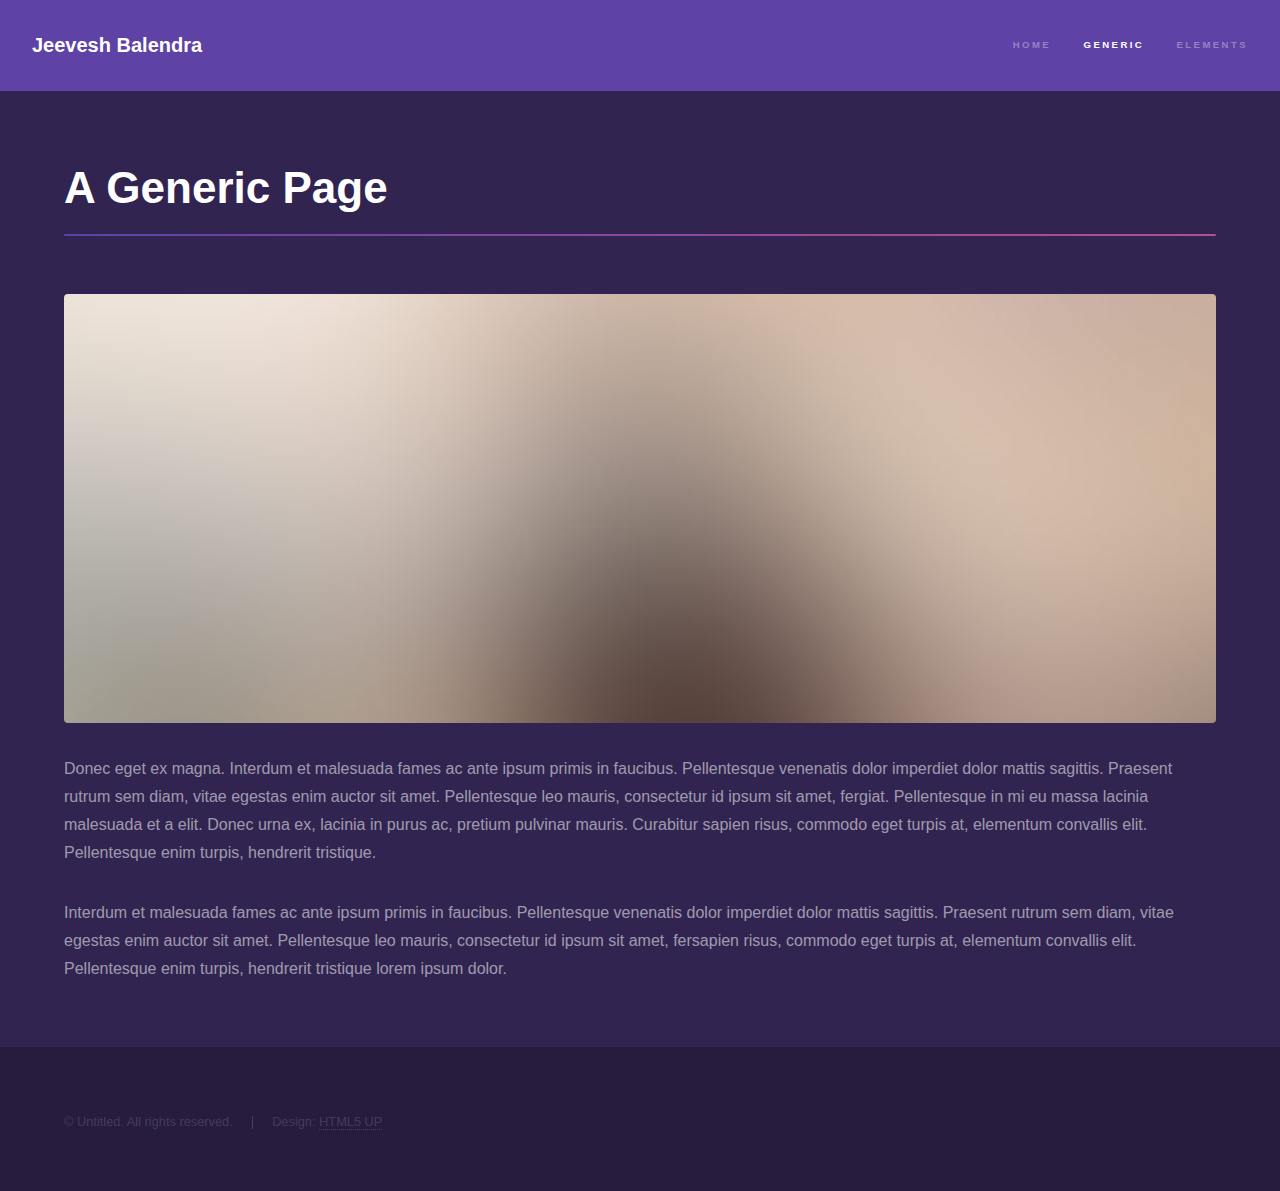
==== commit c6b2c001: "theme update" ====
--- a/generic.html
+++ b/generic.html
@@ -16,7 +16,7 @@
 
 		<!-- Header -->
 			<header id="header">
-				<a href="index.html" class="title">Hyperspace</a>
+				<a href="index.html" class="title">Jeevesh Balendra</a>
 				<nav>
 					<ul>
 						<li><a href="index.html">Home</a></li>
--- a/assets/css/main.css
+++ b/assets/css/main.css
@@ -2536,7 +2536,7 @@
 			}
 
 				.wrapper.style1 .icon.major:before {
-					color: #5e42a6;
+					color: #4245a6;
 				}
 
 				.wrapper.style1-alt .icon.major:before {
@@ -3236,19 +3236,19 @@
 			}
 
 		.wrapper.alt {
-			background-color: #261c3e;
+			background-color: #281c3e;
 		}
 
 		.wrapper.style1 {
-			background-color: #5e42a6;
+			background-color: #293765;
 		}
 
 		.wrapper.style1-alt {
-			background-color: #493382;
+			background-color: #152937;
 		}
 
 		.wrapper.style2 {
-			background-color: #5052b5;
+			background-color: #192546;
 		}
 
 		.wrapper.style2-alt {
@@ -3256,11 +3256,11 @@
 		}
 
 		.wrapper.style3 {
-			background-color: #b74e91;
+			background-color: #18203b;
 		}
 
 		.wrapper.style3-alt {
-			background-color: #953d75;
+			background-color: #3d4795;
 		}
 
 		.wrapper.fullscreen {
@@ -3465,7 +3465,7 @@
 /* Wrapper (main) */
 
 	#sidebar + #wrapper {
-		margin-left: 18em;
+		margin-left: 16em;
 	}
 
 		@media screen and (max-width: 1280px) {
@@ -3492,7 +3492,7 @@
 /* Footer */
 
 	#sidebar + #wrapper + #footer {
-		margin-left: 18em;
+		margin-left: 16em;
 	}
 
 		@media screen and (max-width: 1280px) {
@@ -3524,7 +3524,7 @@
 
 	#sidebar {
 		padding: 2.5em 2.5em 0.5em 2.5em ;
-		background: #312450;
+		background: #191b2d;
 		cursor: default;
 		height: 100vh;
 		left: 0;
@@ -3533,7 +3533,7 @@
 		position: fixed;
 		text-align: right;
 		top: 0;
-		width: 18em;
+		width: 16em;
 		z-index: 10000;
 	}
 
@@ -3761,14 +3761,14 @@
 			}
 
 			#sidebar nav a:before {
-				background: #3c2c62;
+				background: #2c3d62;
 			}
 
 			#sidebar nav a:after {
-				background-image: -moz-linear-gradient(to right, #5e42a6, #b74e91);
-				background-image: -webkit-linear-gradient(to right, #5e42a6, #b74e91);
-				background-image: -ms-linear-gradient(to right, #5e42a6, #b74e91);
-				background-image: linear-gradient(to right, #5e42a6, #b74e91);
+				background-image: -moz-linear-gradient(to right, #9542a6, #4eb783);
+				background-image: -webkit-linear-gradient(to right, #9542a6, #4eb783);
+				background-image: -ms-linear-gradient(to right, #9542a6, #4eb783);
+				background-image: linear-gradient(to right, #9542a6, #4eb783);
 				-moz-transition: max-width 0.2s ease;
 				-webkit-transition: max-width 0.2s ease;
 				-ms-transition: max-width 0.2s ease;
